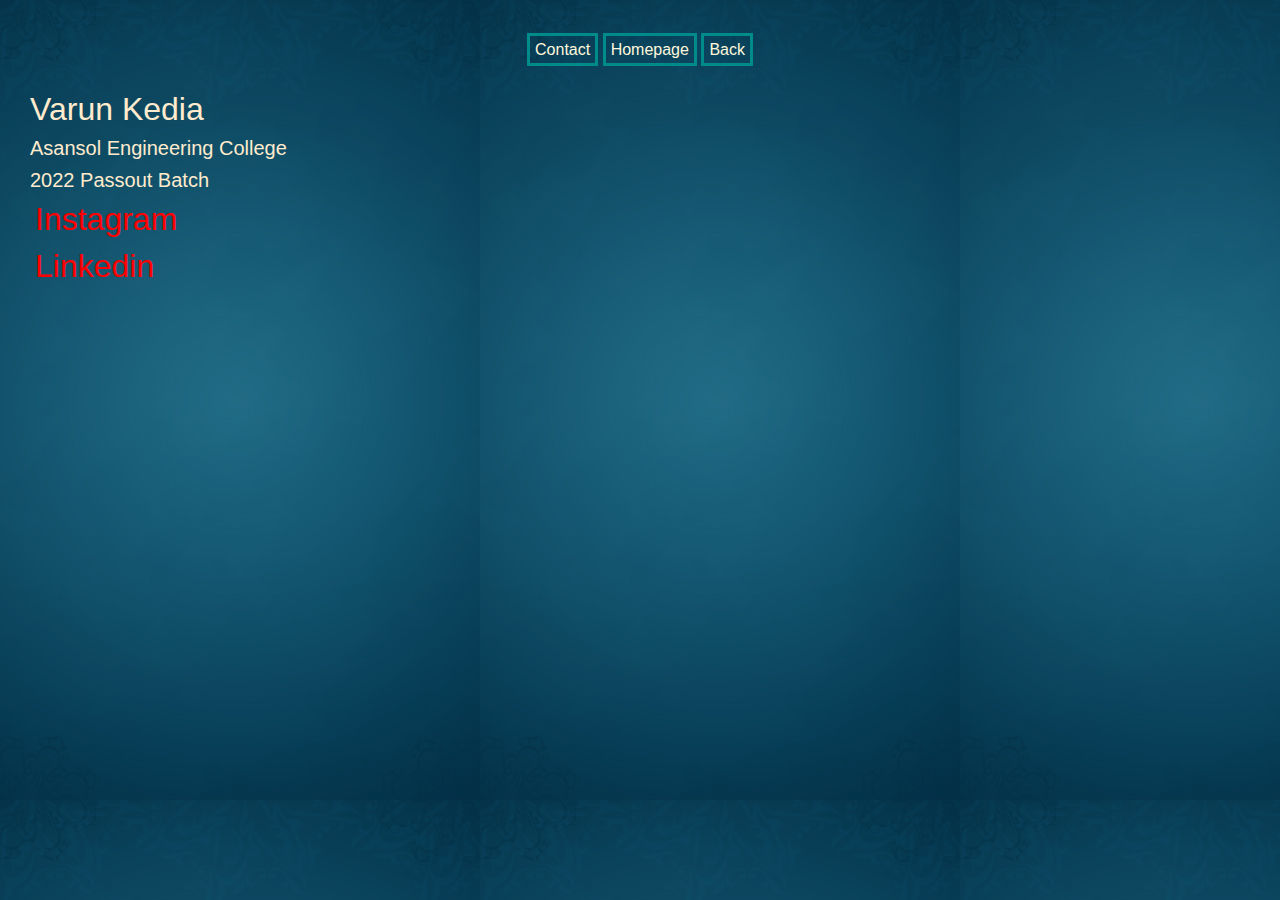
==== contact.html @ eee4f434 "version 2.0" ====
<!doctype html>
<html lang="en">
  <head>
    <!-- Required meta tags -->
    <meta charset="utf-8">
    <meta name="viewport" content="width=device-width, initial-scale=1, shrink-to-fit=no">

    <!-- Bootstrap CSS -->
    <link rel="stylesheet" href="https://stackpath.bootstrapcdn.com/bootstrap/4.5.2/css/bootstrap.min.css" integrity="sha384-JcKb8q3iqJ61gNV9KGb8thSsNjpSL0n8PARn9HuZOnIxN0hoP+VmmDGMN5t9UJ0Z" crossorigin="anonymous">

    <title>Contact</title>
    <style>
        a{
            margin: 0px;
            color: cornsilk;
            border-style: solid;
            border-width: 3px;
            border-color: darkcyan;
            padding: 5px;
            text-decoration: none;
        }
        a:hover,a:visited{
            text-decoration: none;
        }
        body{
            background-image: url("bg.jpg");
            color: blanchedalmond;
            margin: 15px;
            padding: 15px;
        }
        nav{
            margin: 0px;
            padding: 8px;
            height: 40px;
            text-align:center;
            margin-bottom: 20px;
        }
        .link{
            color: red;
            border: none;
        }
    </style>
  </head>
  <body>
    <nav  style="background-color:none;">
        
        <a href="contact.html">Contact</a>
        <a href="index1.html">Homepage</a>
        <a href="index.html">Back</a>
    </nav>
    <h2>Varun Kedia</h2>
    <h5>Asansol Engineering College</h5>
    <h5>2022 Passout Batch</h5>
    <h2><a href="https://www.instagram.com/varun_kedia24/" class="link">Instagram</a></h2>
    <h2><a href="https://www.linkedin.com/in/varun-kedia-11061115a/" class="link">Linkedin</a></h2>

    <!-- Optional JavaScript -->
    <!-- jQuery first, then Popper.js, then Bootstrap JS -->
    <script src="https://code.jquery.com/jquery-3.5.1.slim.min.js" integrity="sha384-DfXdz2htPH0lsSSs5nCTpuj/zy4C+OGpamoFVy38MVBnE+IbbVYUew+OrCXaRkfj" crossorigin="anonymous"></script>
    <script src="https://cdn.jsdelivr.net/npm/popper.js@1.16.1/dist/umd/popper.min.js" integrity="sha384-9/reFTGAW83EW2RDu2S0VKaIzap3H66lZH81PoYlFhbGU+6BZp6G7niu735Sk7lN" crossorigin="anonymous"></script>
    <script src="https://stackpath.bootstrapcdn.com/bootstrap/4.5.2/js/bootstrap.min.js" integrity="sha384-B4gt1jrGC7Jh4AgTPSdUtOBvfO8shuf57BaghqFfPlYxofvL8/KUEfYiJOMMV+rV" crossorigin="anonymous"></script>
  </body>
</html>
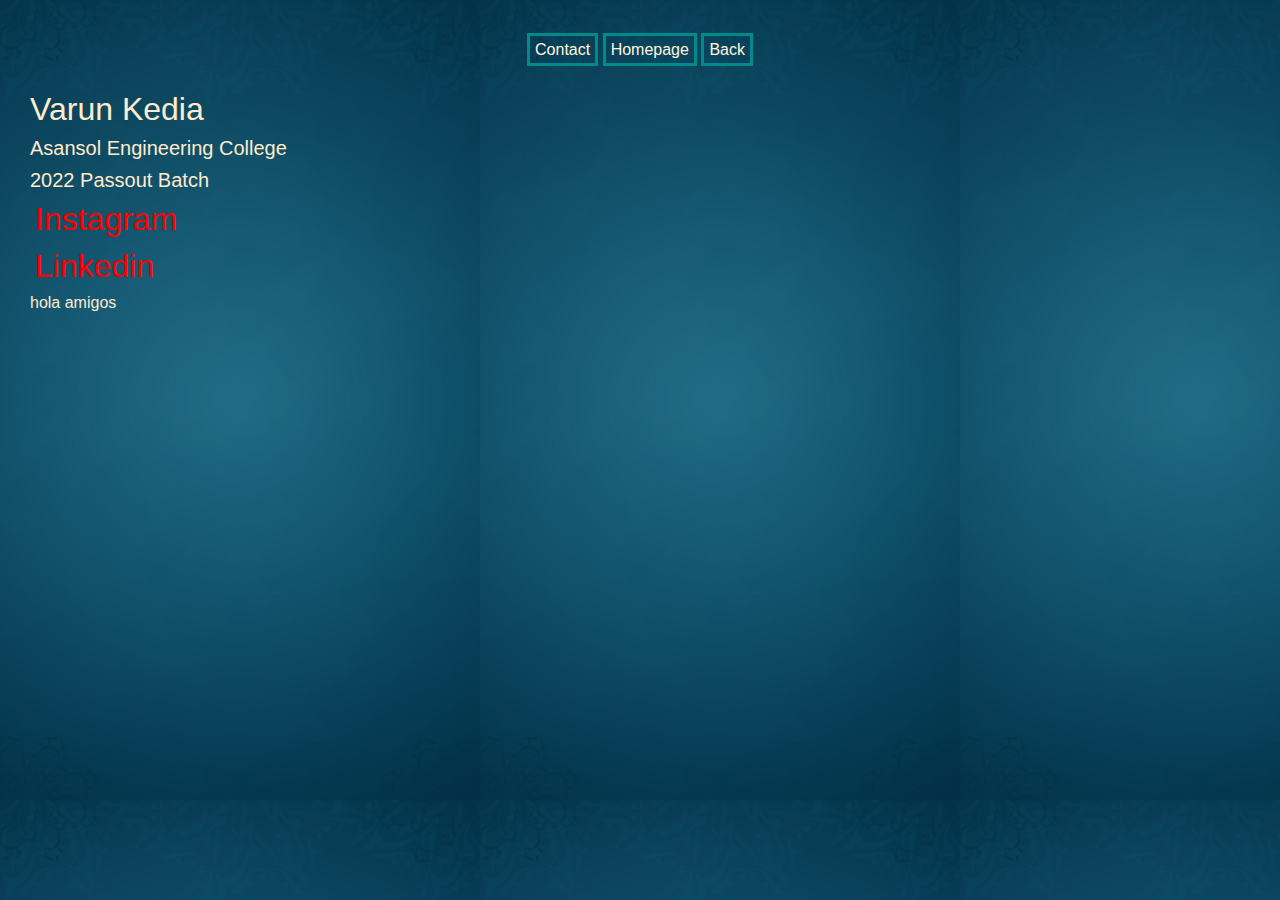
==== commit a02bcc04: "Add files via upload" ====
--- a/contact.html
+++ b/contact.html
@@ -51,8 +51,9 @@
     <h2>Varun Kedia</h2>
     <h5>Asansol Engineering College</h5>
     <h5>2022 Passout Batch</h5>
-    <h2><a href="https://www.instagram.com/varun_kedia24/" class="link">Instagram</a></h2>
-    <h2><a href="https://www.linkedin.com/in/varun-kedia-11061115a/" class="link">Linkedin</a></h2>
+    <h2><a href="market://www.instagram.com/varun_kedia24/" class="link">Instagram</a></h2>
+    <h2><a href="market://www.linkedin.com/in/varun-kedia-11061115a/" class="link">Linkedin</a></h2>
+    <h6>hola amigos</h6>
 
     <!-- Optional JavaScript -->
     <!-- jQuery first, then Popper.js, then Bootstrap JS -->
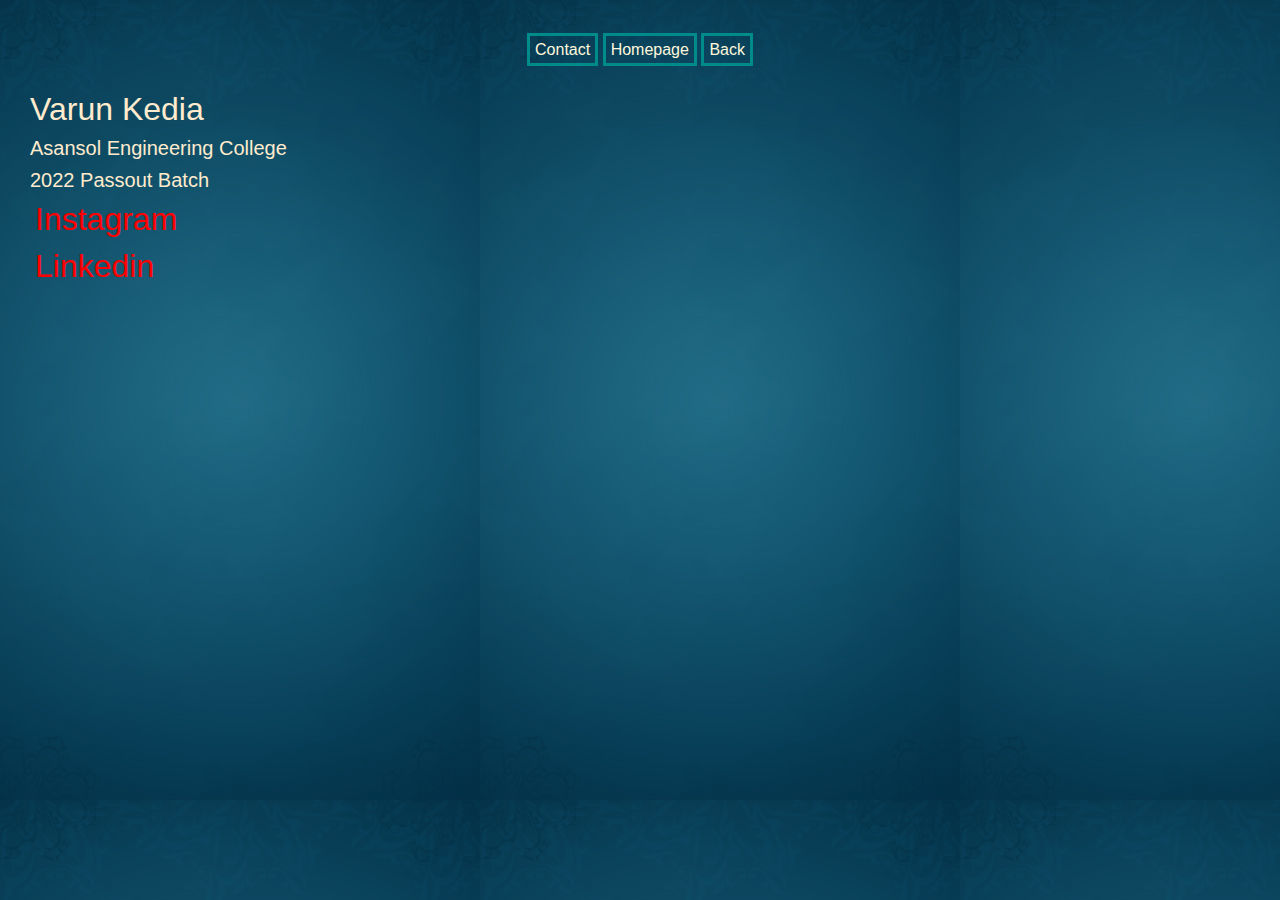
==== commit cb0fc2fd: "version 2.1" ====
--- a/contact.html
+++ b/contact.html
@@ -51,9 +51,9 @@
     <h2>Varun Kedia</h2>
     <h5>Asansol Engineering College</h5>
     <h5>2022 Passout Batch</h5>
-    <h2><a href="market://www.instagram.com/varun_kedia24/" class="link">Instagram</a></h2>
-    <h2><a href="market://www.linkedin.com/in/varun-kedia-11061115a/" class="link">Linkedin</a></h2>
-    <h6>hola amigos</h6>
+    <h2><a href="www.instagram.com/varun_kedia24/" class="link">Instagram</a></h2>
+    <h2><a href="www.linkedin.com/in/varun-kedia-11061115a/" class="link">Linkedin</a></h2>
+    
 
     <!-- Optional JavaScript -->
     <!-- jQuery first, then Popper.js, then Bootstrap JS -->
